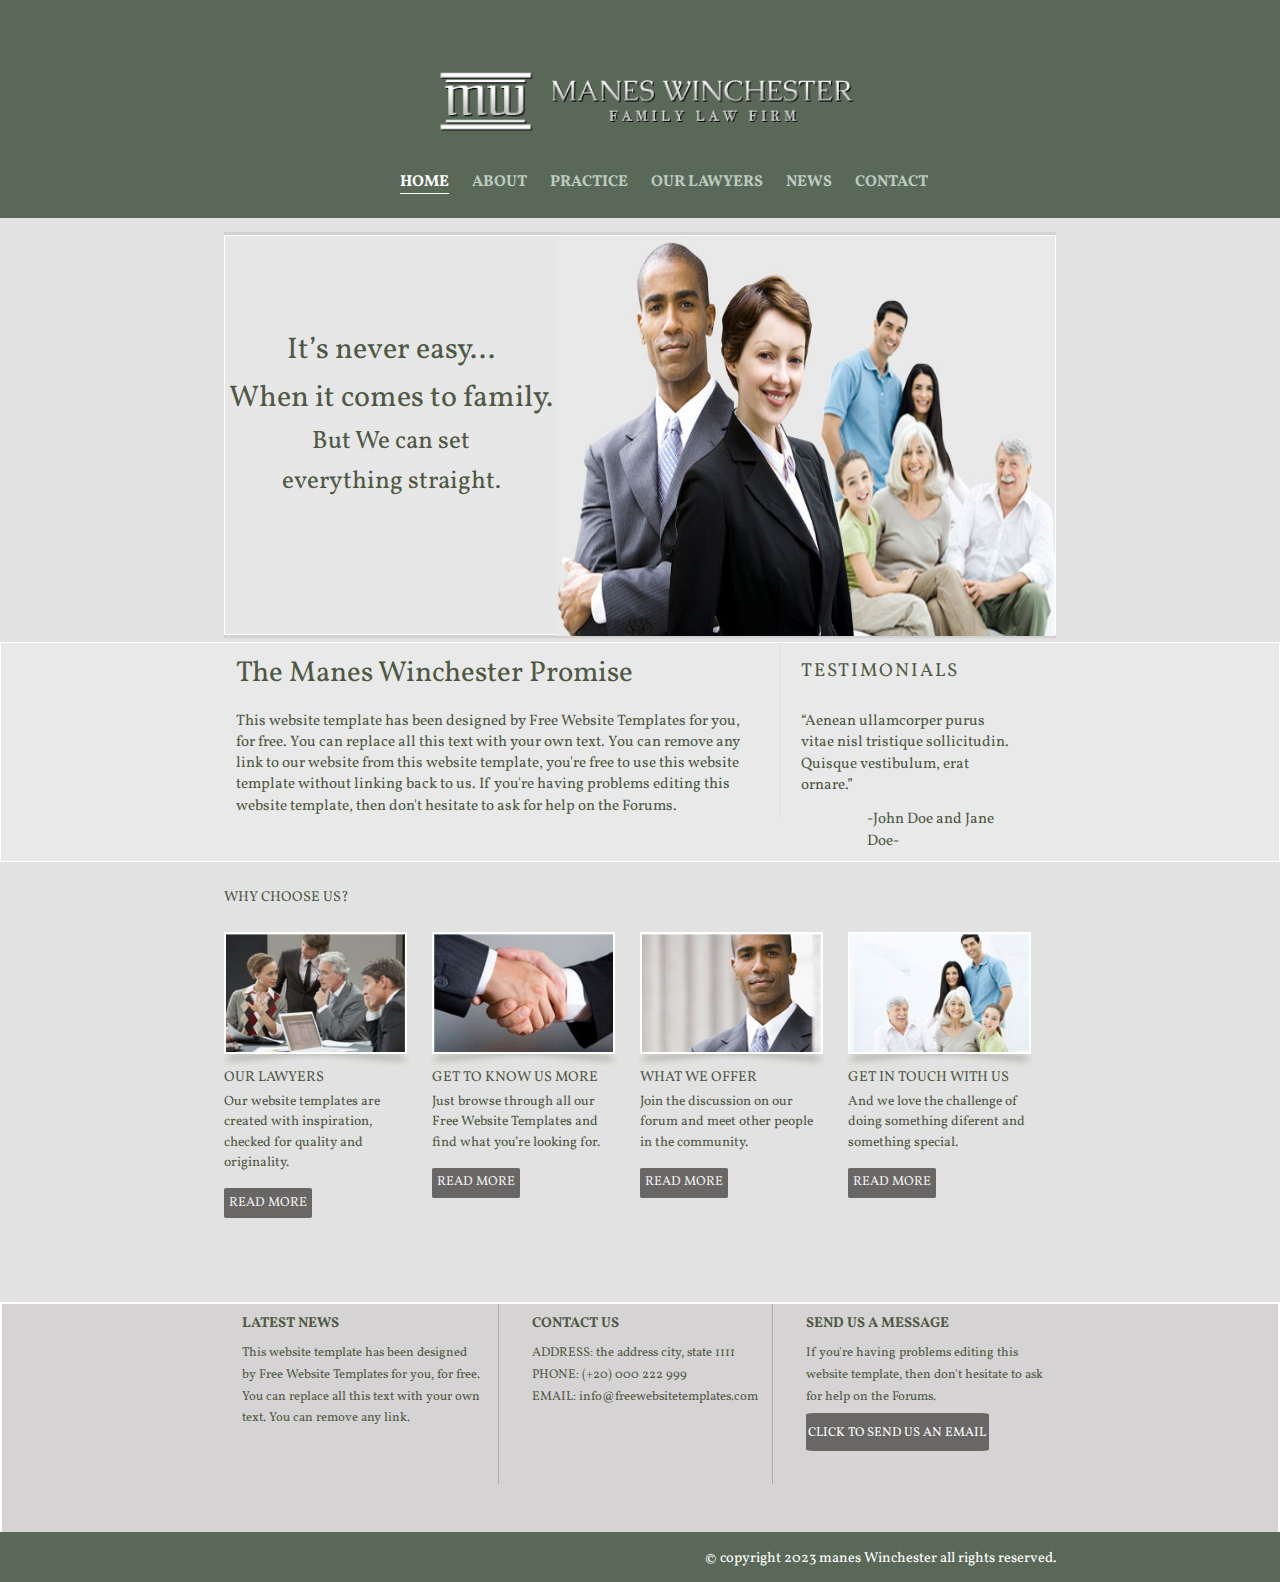
==== index.html @ 1f1d4e48 "LawFirmTemplate" ====
<!DOCTYPE html>
<html lang="en">
<head>
    <meta charset="UTF-8">
    <meta name="viewport" content="width=device-width, initial-scale=1.0">
    <meta http-equiv="X-UA-Compatible" content="ie=edge">
    <title>Law Firm template</title>
    <link href="https://fonts.googleapis.com/css?family=Vollkorn:400,700&display=swap" rel="stylesheet">
    <link rel="stylesheet" href="css\style.css">
    <link rel="stylesheet" href="css\mediaQuery.css">
   </head>
<body>
     <!---- Creating header and navigation----->

           <header>
               <div class="container">
                   <div id="branding">
                     <img src="images/logo.png">
                   </div><!--end of branding-->
                   <nav>
                        <a href="#" id="menu-icon">
                          <img src="images\hamburger-icon.png">
                        </a>
                        <ul>
                            <li><a href="index.html" class="active">Home</a></li>
                            <li><a href="about.html">About</a></li>
                            <li><a href="practice.html">Practice</a></li>
                            <li><a href="ourlawyers.html">Our Lawyers</a></li>
                            <li><a href="news.html">News</a></li>
                            <li><a href="contact.html">Contact</a></li>
                        </ul>
                   </nav><!--end of navigation-->
               </div><!--end of container-->
           </header>
           <div class="clearfix"></div>

          <div class="contents"> 
           <section id="showcase">
               <div class="container">
                   <div class="bannerBox">
                       <div id="boxLeft">
                         <h1>It’s never easy...<br>
                          When it comes to family.</h1>
                         <p>But We can set</br> everything straight.</p>
                       </div><!--end of boxLeft-->
                     <div id="banner">
                    <img src="images/family-large.jpg" alt="family">
                  </div><!--banner-->
                </div><!--end of bannerBox-->
               </div><!--container-->
           </section><!--end of showcase-->
           <div class="clearfix"></div>

           <section id="contents1">
             <div class="container">
               <div class="testimonialsLeft">
                   <h1>The Manes Winchester Promise</h1>
                   <p>This website template has been designed by Free Website Templates for you, for free.
                      You can replace all this text with your own text. 
                      You can remove any link to our website from this website template, you're free to
                       use this website template without linking back to us. If you're having problems 
                       editing this website template,
                      then don't hesitate to ask for help on the Forums.</p>
               </div><!--end of testimonialsLeft-->
              
              
               <div class="testimonialsRight">
                   <h3>TESTIMONIALS</h3>
                   <blockquote>
                      “Aenean ullamcorper purus vitae nisl tristique sollicitudin.
                       Quisque vestibulum, erat ornare.”
                              <p>-John Doe and Jane Doe-</p>
                   </blockquote>
                </div><!--end of testimonialsRight-->
             </div><!--end of container-->
           </section><!--end of contents1-->
           <div class="clearfix"></div>


           <section id="contents2">
             <div class="container">
               <h2>Why Choose Us?</h2>
               <div class="box box1">
                 <div class="frame1 frame">
                   <img src="images/meeting.jpg" alt="meeting">
                  </div><!--frame1-->
                    <div class="image-info">
                        <h2 class="image-heading">our lawyers</h2>
                       <p>Our website templates are created with inspiration, checked for 
                        quality and originality.</p>
                        <p class="more"><a href="#">READ MORE</a></p>
                       </div><!--end of image-info-->
                    
                      </div><!--end of box1-->
                  
                       
               <div class="box box2">
                 <div class="frame2 frame">
                  <img src="images/handshake.jpg" alt="handshake">
                </div><!--frame2-->
                  <div class="image-info">
                      <h2 class="image-heading">get to know us more</h2>
                     <p>Just browse through all our Free Website Templates and ﬁnd what you’re looking for.</p>
                       <p class="more"><a href="#">READ MORE</a></p>
                  </div>
 
                </div><!--end of box2-->
                <div class="box box3">
                  <div class="frame3 frame">
                    <img src="images/smile.jpg" alt="smile">
                  </div><!--frame3-->
                    <div class="image-info">
                    <h2 class="image-heading">what we offer</h2>
                    <p>Join the discussion on our forum and meet other people in the
                       community.</p>
                       <p class="more"><a href="#">READ MORE</a></p>
                  </div><!--image-info-->
                  </div><!--end of box3-->


                  <div class="box box4">
                     <div class="frame4 frame">
                      <img src="images/family-small.jpg" alt="smallfamily">
                    </div>
                      <div class="image-info">
                      <h2 class="image-heading">get in touch with us </h2>
                      <p>And we love the challenge of doing something diferent and something special.</p>
                      <p class="more"><a href="#">READ MORE</a></p>
                    </div><!--image info-->
                    </div><!--end of box3-->
             </div><!--end of container-->
           </section><!--end of contents2-->
           <div class="clearfix"></div>
           
           <section id="mainFooter">
             <div class="container">
              <div class="footer1">
                <h4>LATEST NEWS</h4>
                <p>This website template has been designed by Free Website Templates for you, for free. 
                  You can replace all this text with your own text.
                   You can remove any link.</p>
              </div><!--end of footer1-->

              <div class="footer2">
                  <h4>CONTACT US</h4>
                  <p>ADDRESS: the address city, state 1111</p>
                     <p> PHONE: (+20) 000 222 999</p>
                     <p> EMAIL: info@freewebsitetemplates.com</p>
                </div><!--end of footer2-->

                <div class="footer3">
                    <h4>SEND US A MESSAGE</h4>
                    <p>If you're having problems editing this website template,
                       then don't hesitate to ask for help on the Forums.</p>
                       <p class="email">click to send us an email</p>
                  </div><!--end of footer2-->

             </div><!--end of container-->
             </section><!--end of mainFooter-->
             <div class="clearfix"></div>
             <footer>
               <div class="container">
                <div class="icons">
                </div>
                <p>&copy; copyright 2023 manes Winchester all rights reserved.</p>
               </div>
             </footer>
           </div><!--end of contents-->
       
</body>
</html>
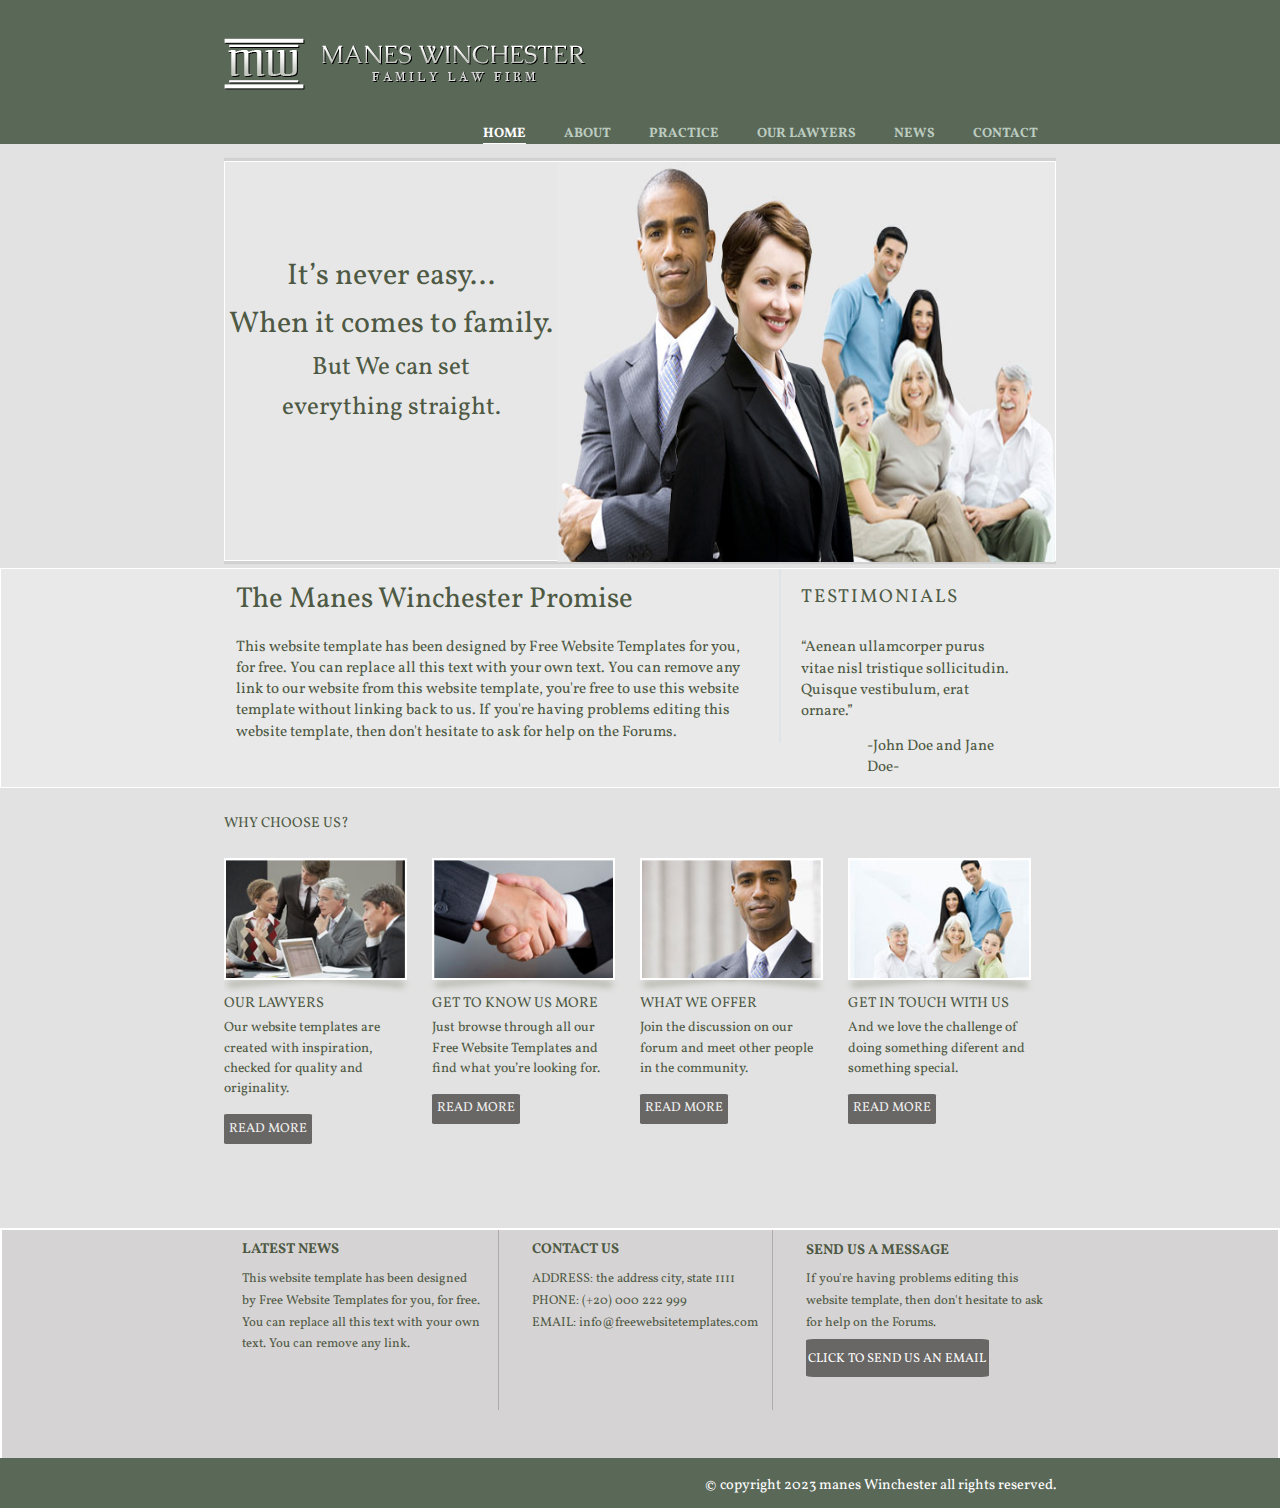
==== commit c2954692: "intial commit" ====
--- a/index.html
+++ b/index.html
@@ -7,7 +7,7 @@
     <title>Law Firm template</title>
     <link href="https://fonts.googleapis.com/css?family=Vollkorn:400,700&display=swap" rel="stylesheet">
     <link rel="stylesheet" href="css\style.css">
-    <link rel="stylesheet" href="css\mediaQuery.css">
+   
    </head>
 <body>
      <!---- Creating header and navigation----->
@@ -18,9 +18,6 @@
                      <img src="images/logo.png">
                    </div><!--end of branding-->
                    <nav>
-                        <a href="#" id="menu-icon">
-                          <img src="images\hamburger-icon.png">
-                        </a>
                         <ul>
                             <li><a href="index.html" class="active">Home</a></li>
                             <li><a href="about.html">About</a></li>
